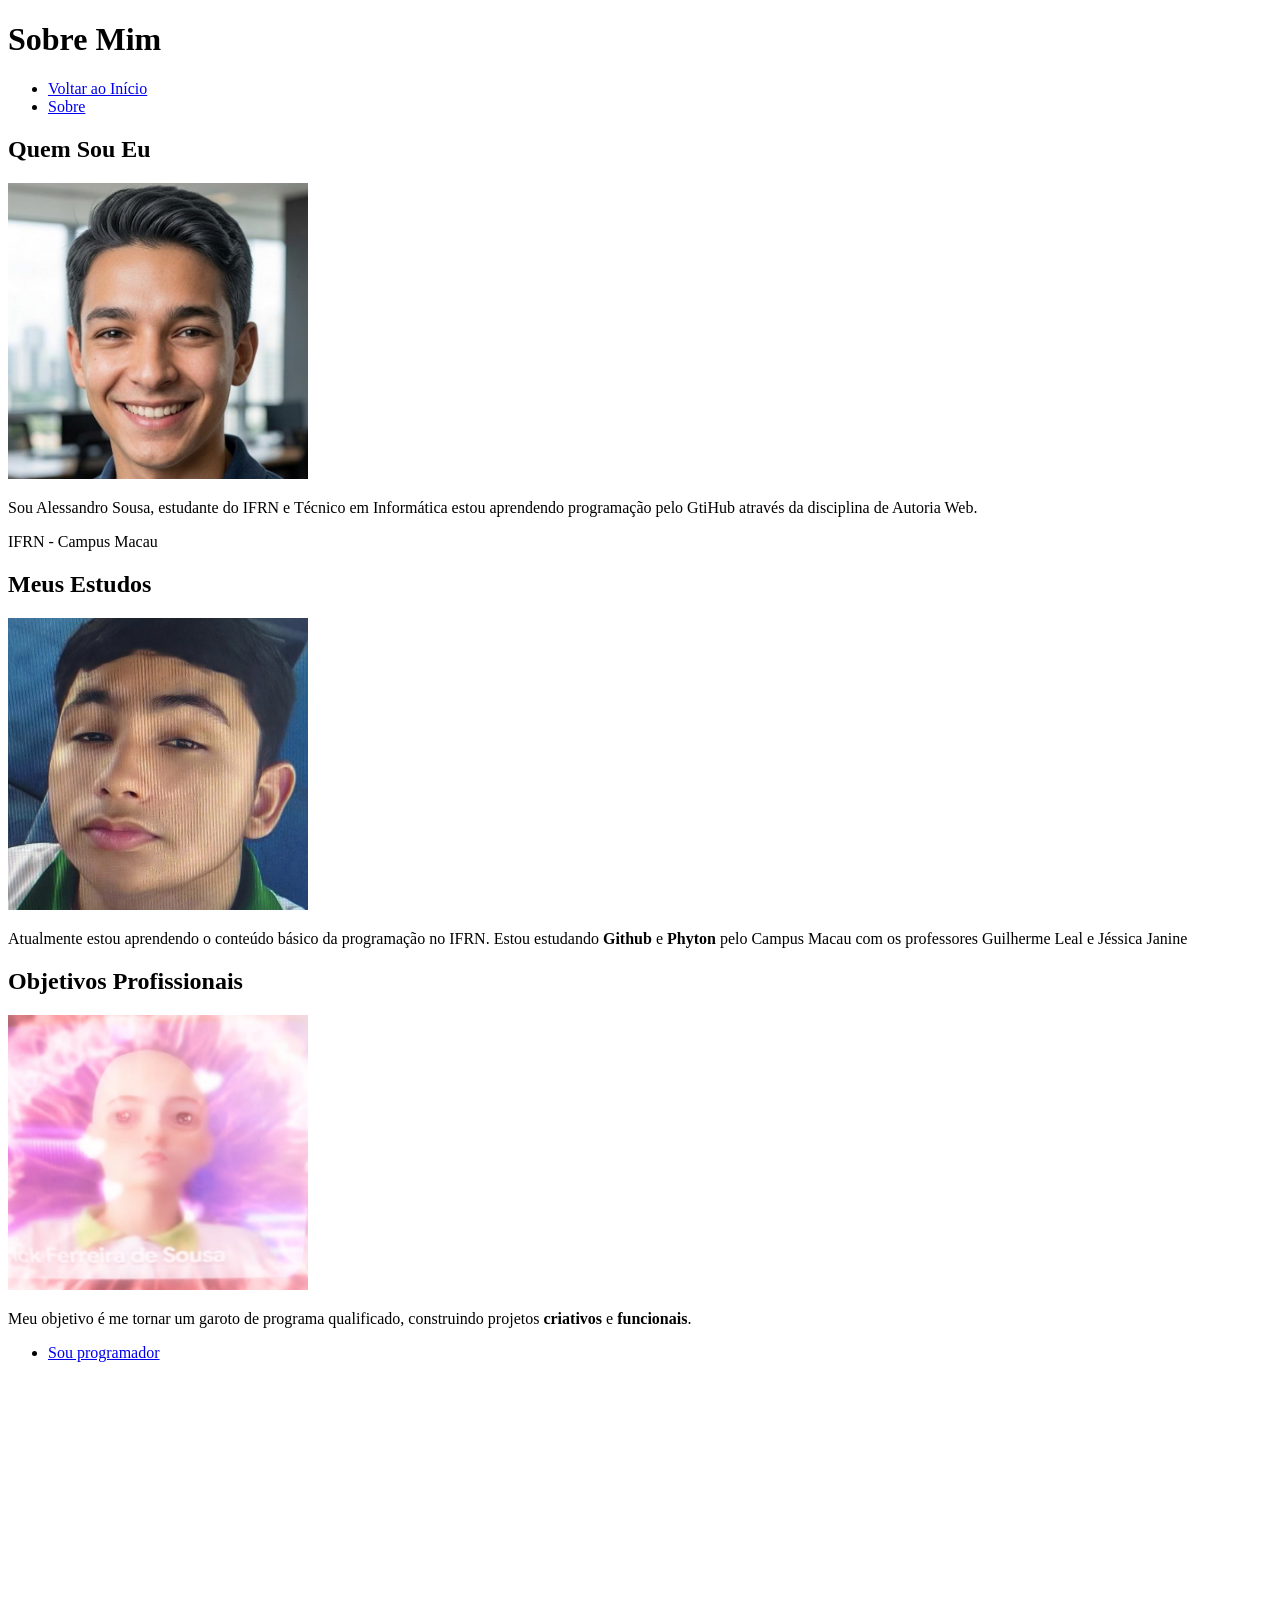
==== desafio1.html @ 5e568998 "desafio1" ====
<!doctype html>
<html lang="pt-br">
    <head>
    <meta charset="UTF-8">
    <meta name="viewport" content="width=device-width, initial-scale=1.0">
    <title>Sobre Mim</title>
</head>
<body>

    <header>
        <h1>Sobre Mim</h1>
        <nav>
            <ul>
                <li><a href="index.html">Voltar ao Início</a></li>
                <li><a href="sobre.html">Sobre</a></li>
            </ul>
        </nav>
    </header>

    <main>
        <section>
            <h2>Quem Sou Eu</h2>
            <div>
            <img src="assets/WhatsApp Image 2026-05-15 at 16.40.40.jpeg" alt="Eu futuramente como um garoto um programa" width="300">
            </div>

            <p>
                Sou Alessandro Sousa, estudante do IFRN e Técnico em Informática estou aprendendo programação pelo GtiHub
                através da disciplina de Autoria Web.
            </p>
        </section>
    </main>

    <footer>
        <p>IFRN - Campus Macau</p>
    </footer>
<!-- Seção 3 -->
        <section>
            <h2>Meus Estudos</h2>

            <div>
                <img src="assets/WhatsApp Image 2026-05-08 at 17.25.18.jpeg" alt="Raylan" width="300">
            </div>

            <p>
                Atualmente estou aprendendo o conteúdo básico da programação no IFRN.
                Estou estudando <strong>Github</strong> e
                <strong>Phyton</strong> pelo Campus Macau com os professores <strong></strong>Guilherme Leal e Jéssica Janine
            </p>
        </section>

        <!-- Seção 4 -->
        <section>
            <h2>Objetivos Profissionais</h2>
            <div>
                <img src="assets/ghghjghjkghk.PNG" alt="" width="300">
            </div>

            <p>
                Meu objetivo é me tornar um garoto de programa qualificado,
                construindo projetos <strong>criativos</strong> e
                <strong>funcionais</strong>.
            </p>
        </section>

    </main>
    <nav>
    <ul>
        <li><a href="https://www.myinstants.com/pt/instant/soy-programador/">Sou programador</a></li>
    </ul>
    <iframe width="1000" height="1000" src="https://www.myinstants.com/instant/cala-boca-e-escuta-o-som-do-meu-corsa-11632/embed/" frameborder="0" scrolling="no"></iframe>
</body>
</html>
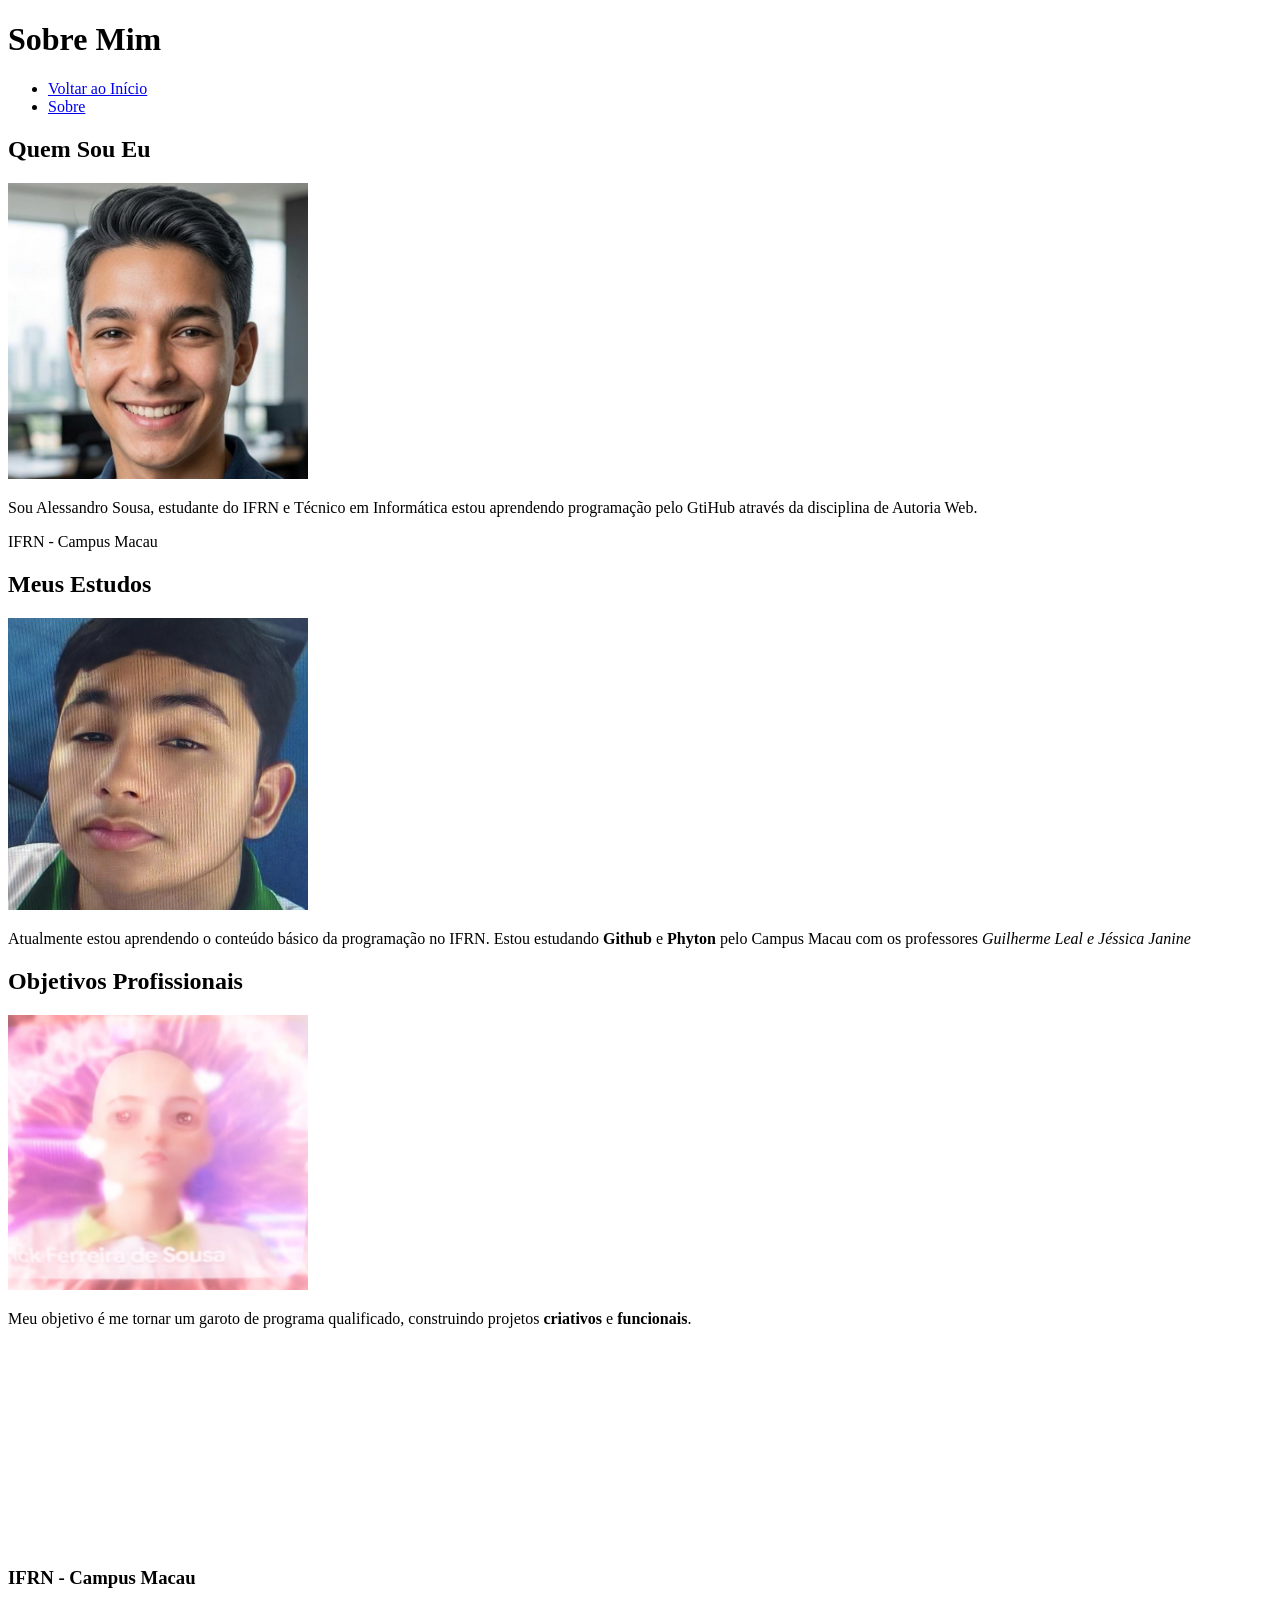
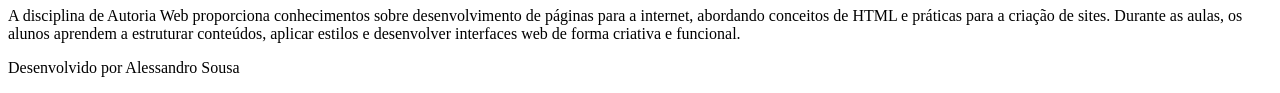
==== commit fe4dc28e: "desafio2.html" ====
--- a/desafio1.html
+++ b/desafio1.html
@@ -45,7 +45,7 @@
             <p>
                 Atualmente estou aprendendo o conteúdo básico da programação no IFRN.
                 Estou estudando <strong>Github</strong> e
-                <strong>Phyton</strong> pelo Campus Macau com os professores <strong></strong>Guilherme Leal e Jéssica Janine
+                <strong>Phyton</strong> pelo Campus Macau com os professores <em>Guilherme Leal e Jéssica Janine</em>
             </p>
         </section>
 
@@ -65,9 +65,15 @@
 
     </main>
     <nav>
-    <ul>
-        <li><a href="https://www.myinstants.com/pt/instant/soy-programador/">Sou programador</a></li>
-    </ul>
-    <iframe width="1000" height="1000" src="https://www.myinstants.com/instant/cala-boca-e-escuta-o-som-do-meu-corsa-11632/embed/" frameborder="0" scrolling="no"></iframe>
+    <iframe width="110" height="200" src="https://www.myinstants.com/instant/soy-programador/embed/" frameborder="0" scrolling="no"></iframe>
+    <footer>
+      <h3>IFRN - Campus Macau</h3>
+      <p>
+        A disciplina de Autoria Web proporciona conhecimentos sobre desenvolvimento de páginas para a internet, 
+        abordando conceitos de HTML e práticas para a criação de sites. Durante as aulas, os alunos aprendem 
+        a estruturar conteúdos, aplicar estilos e desenvolver interfaces web de forma criativa e funcional.
+    </p>
+      <p>Desenvolvido por Alessandro Sousa</p>
+    </footer>
 </body>
 </html>
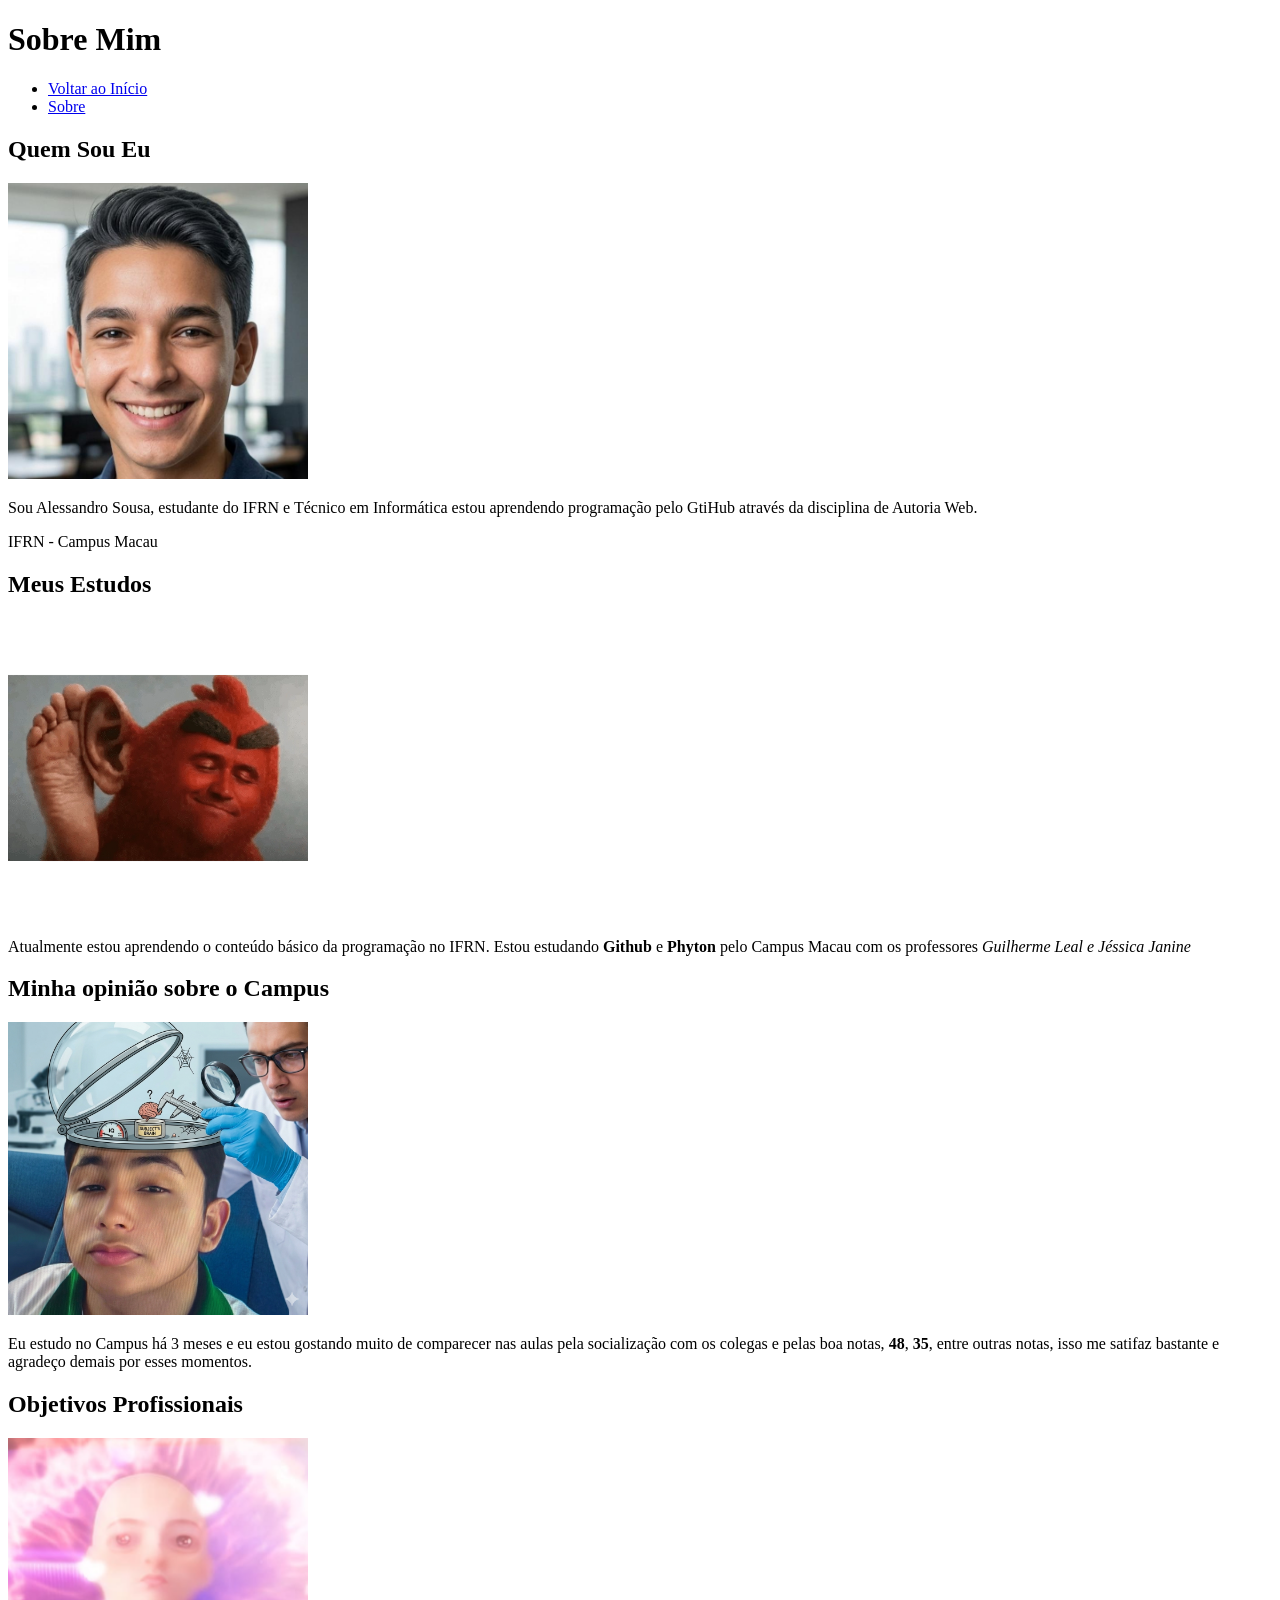
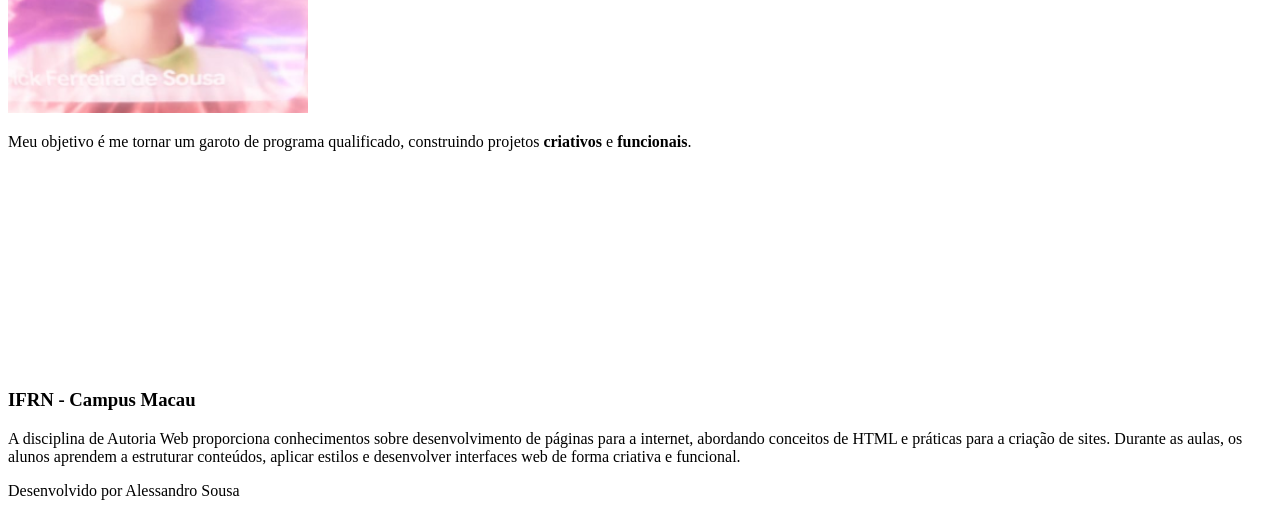
==== commit 29d49a8b: "desafio2" ====
--- a/desafio1.html
+++ b/desafio1.html
@@ -8,6 +8,7 @@
 <body>
 
     <header>
+        <!-- Seção 1 -->
         <h1>Sobre Mim</h1>
         <nav>
             <ul>
@@ -18,6 +19,7 @@
     </header>
 
     <main>
+        <!-- Seção 2 -->
         <section>
             <h2>Quem Sou Eu</h2>
             <div>
@@ -39,7 +41,7 @@
             <h2>Meus Estudos</h2>
 
             <div>
-                <img src="assets/WhatsApp Image 2026-05-08 at 17.25.18.jpeg" alt="Raylan" width="300">
+                <img src="assets/cfe789e7-aac4-435e-8911-9d9be3b8510a.webp" alt="Raylan" width="300">
             </div>
 
             <p>
@@ -48,8 +50,21 @@
                 <strong>Phyton</strong> pelo Campus Macau com os professores <em>Guilherme Leal e Jéssica Janine</em>
             </p>
         </section>
+        <!-- Seção 4 -->
+        <section>
+            <h2>Minha opinião sobre o Campus</h2>
 
-        <!-- Seção 4 -->
+            <div>
+                <img src="assets/Gemini_Generated_Image_yphvvdyphvvdyphv.png"Raylan" width="300">
+            </div>
+
+            <p>
+                Eu estudo no Campus há 3 meses e eu estou gostando muito de comparecer nas aulas pela socialização com os colegas e pelas boa notas, <strong>48</strong>, <strong>35</strong>, entre outras notas, isso me satifaz bastante e agradeço demais por esses momentos.
+            </p>
+        </section>
+
+       
+        <!-- Seção 5 -->
         <section>
             <h2>Objetivos Profissionais</h2>
             <div>
